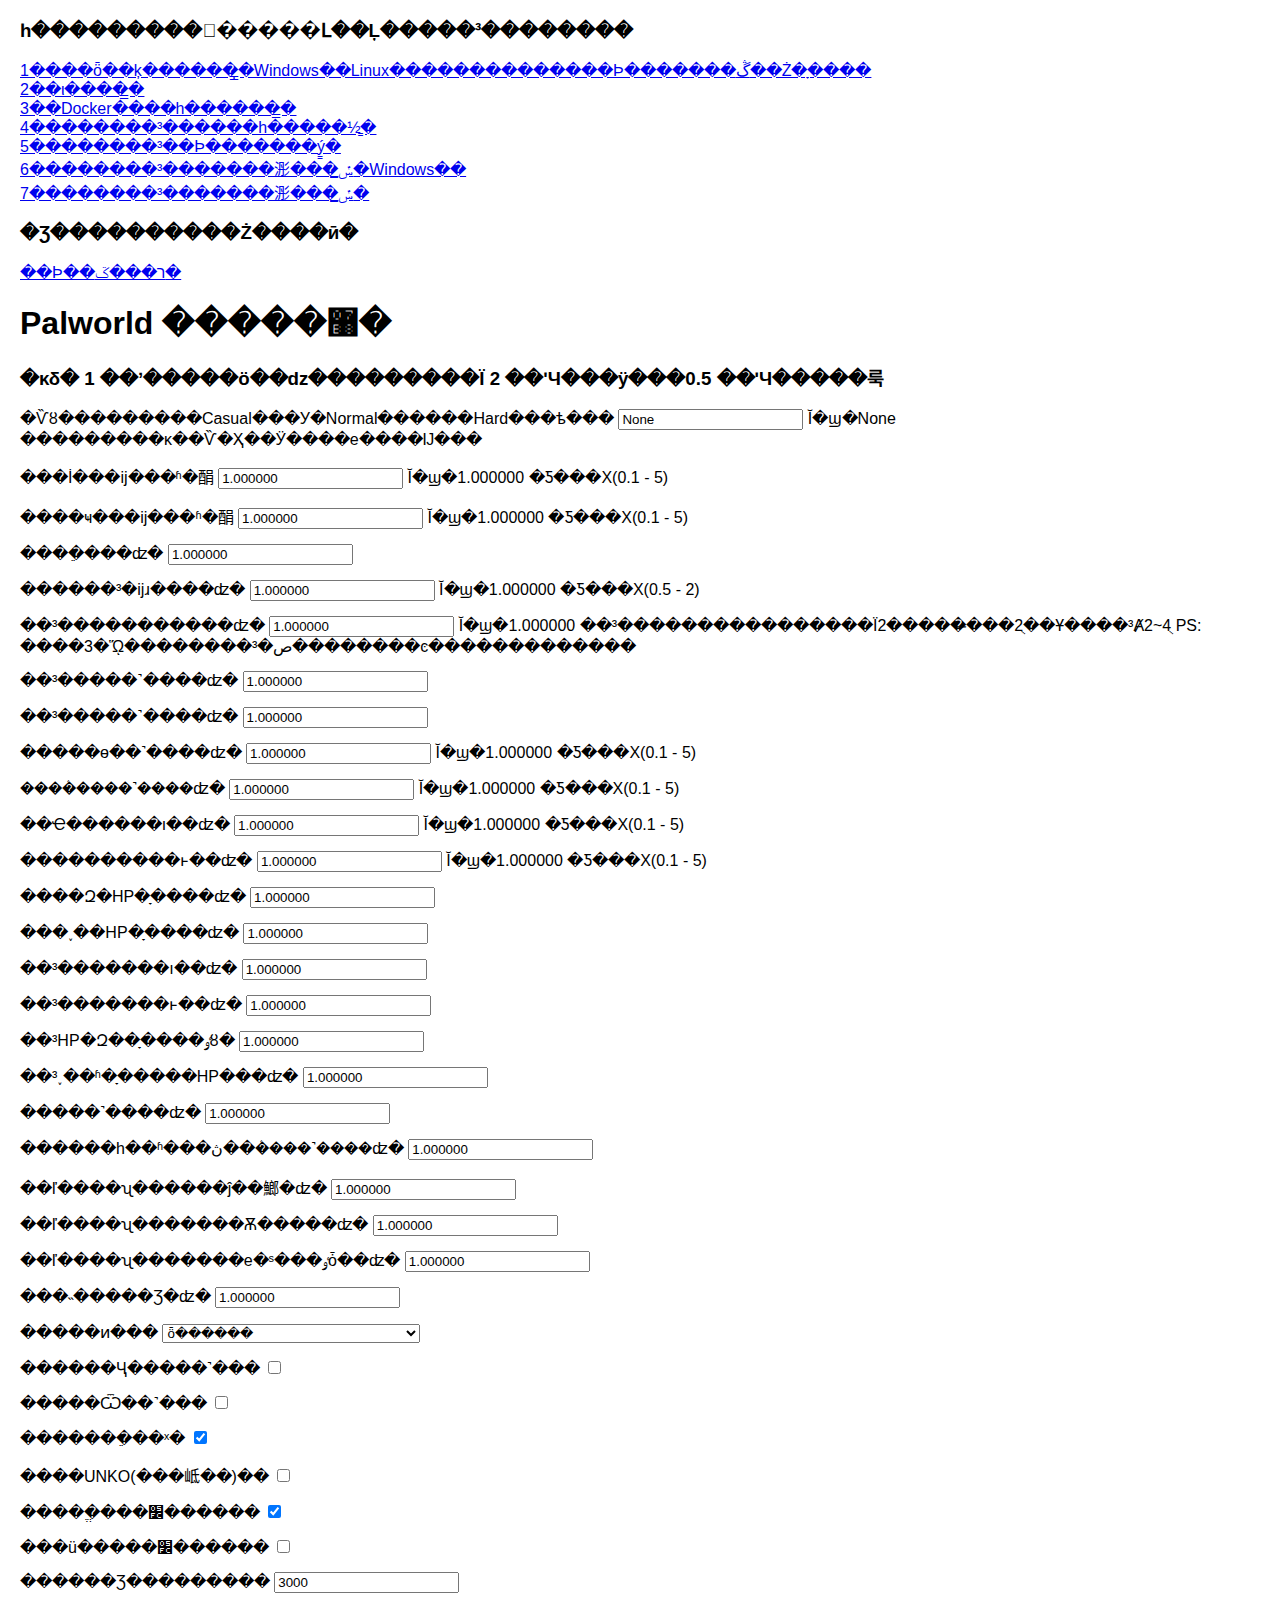
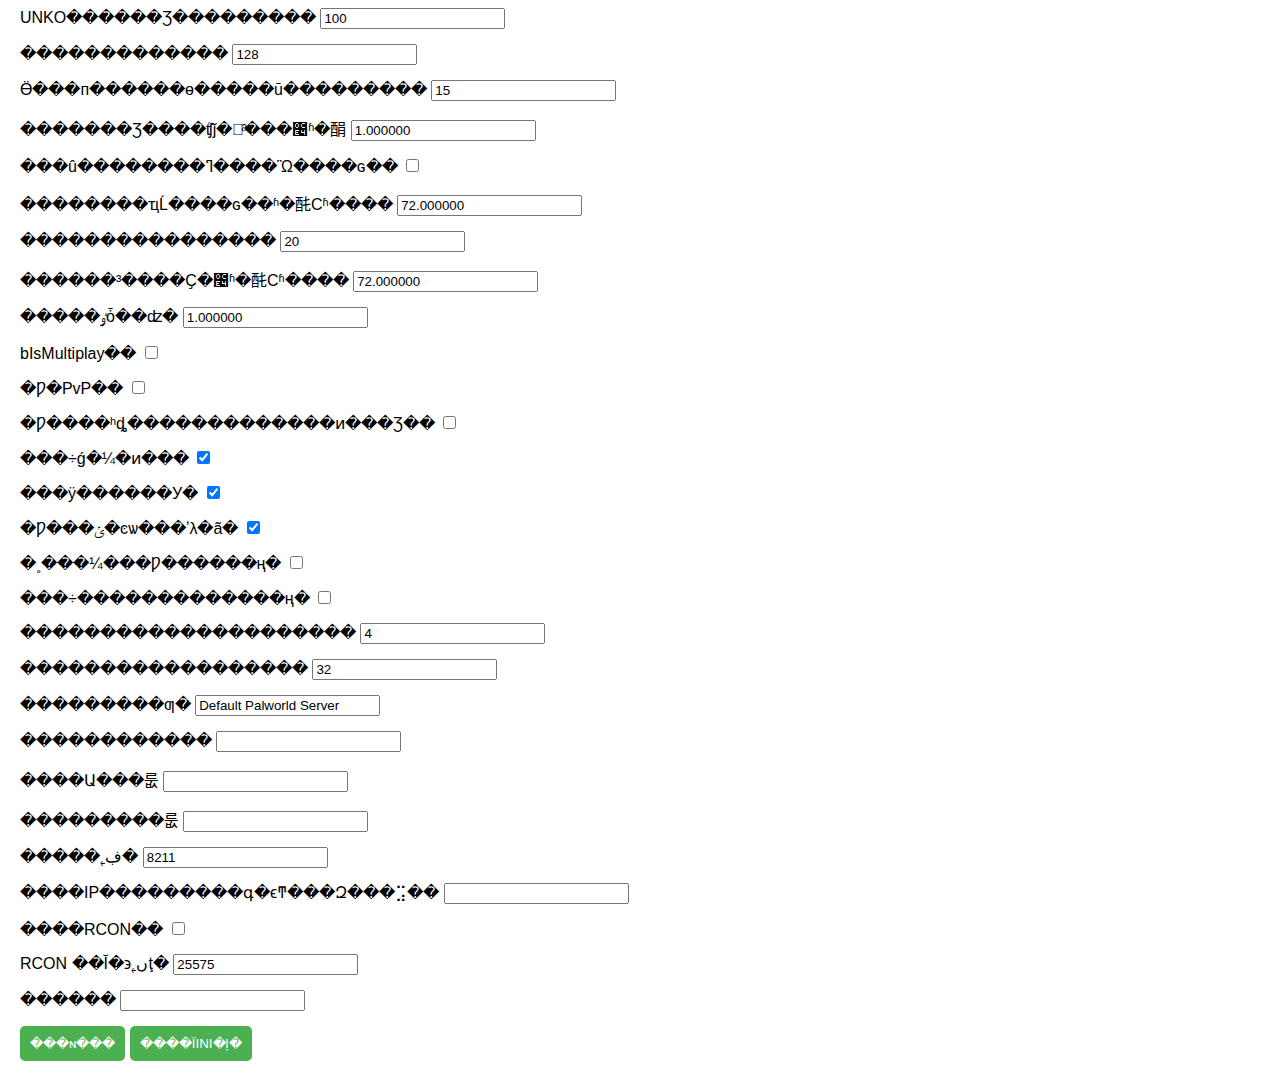
==== mobile.html @ 6cc94b3b "Add files via upload" ====
<!DOCTYPE html>
<html lang="zh-CN">

<head>
  <meta charset="UTF-8" />
  <title>Palworld �����޸�</title>
  <meta name="viewport" content="width=device-width, initial-scale=1.0" />
  <meta name="description" content="Palworld �����޸� һ����װ" />
  <style>
    body {
      font-family: Arial, sans-serif;
      margin: 20px;
    }

    .parameter {
      margin-bottom: 15px;
    }

    button {
      padding: 10px;
      background-color: #4caf50;
      color: white;
      border: none;
      border-radius: 5px;
      cursor: pointer;
    }
  </style>
</head>

<body>

  <div>
    <h3>һ��������������Լ��Ļ�����³��������</h3>
    <div>
      <a href="https://cloud.tencent.com/developer/article/2382000" target="_blank">1����ȫ��ķ������̳̣�Windows��Linux��������������Ϸ�������ڴ��Ż�ָ����</a>
    </div>
    <div>
      <a href="https://cloud.tencent.com/developer/article/2383000" target="_blank">2��ι����̳�</a>
    </div>
    <div>
      <a href="https://cloud.tencent.com/developer/article/2382852" target="_blank">3��Docker����һ������̳�</a>
    </div>
    <div>
      <a href="https://cloud.tencent.com/developer/article/2383571" target="_blank">4��������³������һ�����½̳�</a>
    </div>
    <div>
      <a href="https://cloud.tencent.com/developer/article/2383187" target="_blank">5��������³��Ϸ�������ý̳�</a>
    </div>
    <div>
      <a href="https://cloud.tencent.com/developer/article/2383775" target="_blank">6��������³�������浵���ݽ̳̣�Windows��</a>
    </div>
    <div>
      <a href="https://cloud.tencent.com/developer/article/2382998" target="_blank">7��������³�������浵���ݽ̳�</a>
    </div>
  </div>

  <div>
    <h3>�Ʒ����������Ż����ӣ�</h3>
    <div>
      <a href="https://curl.qcloud.com/KyRm9Ub8" target="_blank">��Ϸ��ר���ػ�</a>
    </div>
  </div>

  <div>

    <h1>Palworld �����޸�</h1>
    <h3>�κδ� 1 ��ʼ�����ö��ǳ���������Ϊ 2 ��ʹЧ���ӱ���0.5 ��ʹЧ�����룩</h3>
    <div class="parameter">
      <label for="difficulty">�Ѷȣ���������Casual���У�Normal������Hard���ѣ���</label>
      <input type="text" id="difficulty" value="None" />
      <label for="difficulty1">Ĭ�ϣ�None ���������κ��Ѷ�Ҳ��Ӱ����е����Ĳ���</label>
    </div>

    <div class="parameter">
      <label for="dayTimeSpeedRate">���İ���ĳ���ʱ�䣺</label>
      <input type="text" id="dayTimeSpeedRate" value="1.000000" />
      <label for="difficulty1">Ĭ�ϣ�1.000000 �Ƽ���Χ(0.1 - 5)</label>
    </div>

    <div class="parameter">
      <label for="nightTimeSpeedRate">����ҹ���ĳ���ʱ�䣺</label>
      <input type="text" id="nightTimeSpeedRate" value="1.000000" />
      <label for="difficulty1">Ĭ�ϣ�1.000000 �Ƽ���Χ(0.1 - 5)</label>
    </div>

    <div class="parameter">
      <label for="expRate">����ֵ���ʣ�</label>
      <input type="text" id="expRate" value="1.000000" />
    </div>

    <div class="parameter">
      <label for="palCaptureRate">������³�ĳɹ����ʣ�</label>
      <input type="text" id="palCaptureRate" value="1.000000" />
      <label for="difficulty1">Ĭ�ϣ�1.000000 �Ƽ���Χ(0.5 - 2)</label>
    </div>

    <div class="parameter">
      <label for="palSpawnNumRate">��³�����������ʣ�</label>
      <input type="text" id="palSpawnNumRate" value="1.000000" />
      <label for="difficulty1">Ĭ�ϣ�1.000000 ��³����������������Ϊ2�����̶���2ֻ��Ұ����³Ⱥ2~4ֻ
        PS: ����3�ᾭ��������³�ص��������ͼ�������������</label>
    </div>

    <div class="parameter">
      <label for="palDamageRateAttack">��³�����˺����ʣ�</label>
      <input type="text" id="palDamageRateAttack" value="1.000000" />
    </div>

    <div class="parameter">
      <label for="palDamageRateDefense">��³�����˺����ʣ�</label>
      <input type="text" id="palDamageRateDefense" value="1.000000" />
    </div>

    <div class="parameter">
      <label for="playerDamageRateAttack">�����ɵ��˺����ʣ�</label>
      <input type="text" id="playerDamageRateAttack" value="1.000000" />
      <label for="difficulty1">Ĭ�ϣ�1.000000 �Ƽ���Χ(0.1 - 5)</label>
    </div>

    <div class="parameter">
      <label for="playerDamageRateDefense">����ܵ����˺����ʣ�</label>
      <input type="text" id="playerDamageRateDefense" value="1.000000" />
      <label for="difficulty1">Ĭ�ϣ�1.000000 �Ƽ���Χ(0.1 - 5)</label>
    </div>

    <div class="parameter">
      <label for="playerStomachDecreaceRate">��Ҽ������ı��ʣ�</label>
      <input type="text" id="playerStomachDecreaceRate" value="1.000000" />
      <label for="difficulty1">Ĭ�ϣ�1.000000 �Ƽ���Χ(0.1 - 5)</label>
    </div>

    <div class="parameter">
      <label for="playerStaminaDecreaceRate">����������ͱ��ʣ�</label>
      <input type="text" id="playerStaminaDecreaceRate" value="1.000000" />
      <label for="difficulty1">Ĭ�ϣ�1.000000 �Ƽ���Χ(0.1 - 5)</label>
    </div>

    <div class="parameter">
      <label for="PlayerAutoHPRegeneRate">����Զ�HP�ָ����ʣ�</label>
      <input type="text" id="PlayerAutoHPRegeneRate" value="1.000000" />
    </div>

    <div class="parameter">
      <label for="PlayerAutoHpRegeneRateInSleep">���˯��HP�ָ����ʣ�</label>
      <input type="text" id="PlayerAutoHpRegeneRateInSleep" value="1.000000" />
    </div>

    <div class="parameter">
      <label for="palStomachDecreaceRate">��³�������ı��ʣ�</label>
      <input type="text" id="palStomachDecreaceRate" value="1.000000" />
    </div>

    <div class="parameter">
      <label for="palStaminaDecreaceRate">��³�������ͱ��ʣ�</label>
      <input type="text" id="palStaminaDecreaceRate" value="1.000000" />
    </div>

    <div class="parameter">
      <label for="PalAutoHPRegeneRate">��³HP�Զ��ָ����ٶȣ�</label>
      <input type="text" id="PalAutoHPRegeneRate" value="1.000000" />
    </div>

    <div class="parameter">
      <label for="PalAutoHpRegeneRateInSleep">��³˯��ʱ�ָ�����HP���ʣ�</label>
      <input type="text" id="PalAutoHpRegeneRateInSleep" value="1.000000" />
    </div>

    <div class="parameter">
      <label for="buildObjectDamageRate">�����˺����ʣ�</label>
      <input type="text" id="buildObjectDamageRate" value="1.000000" />
    </div>

    <div class="parameter">
      <label for="buildObjectDeteriorationDamageRate">������һ��ʱ���ڽ��ܵ����˺����ʣ�</label>
      <input type="text" id="buildObjectDeteriorationDamageRate" value="1.000000" />
    </div>

    <div class="parameter">
      <label for="collectionDropRate">��ľ����ʯ������ĵ��䱶�ʣ�</label>
      <input type="text" id="collectionDropRate" value="1.000000" />
    </div>

    <div class="parameter">
      <label for="collectionObjectHpRate">��ľ����ʯ�������Ѫ�����ʣ�</label>
      <input type="text" id="collectionObjectHpRate" value="1.000000" />
    </div>

    <div class="parameter">
      <label for="collectionObjectRespawnSpeedRate">��ľ����ʯ�������е�ˢ���ٶȱ��ʣ�</label>
      <input type="text" id="collectionObjectRespawnSpeedRate" value="1.000000" />
    </div>

    <div class="parameter">
      <label for="enemyDropItemRate">���˵�����Ʒ�ʣ�</label>
      <input type="text" id="enemyDropItemRate" value="1.000000" />
    </div>

    <div class="parameter">
      <label for="deathPenalty">�����ͷ���</label>
      <select id="deathPenalty">
        <option value="All">ȫ������</option>
        <option value="None">��ʧȥ</option>
        <option value="Item">��ʧȥ��Ʒ��������װ����</option>
        <option value="ItemAndEquipment">ʧȥ��Ʒ��װ��</option>
      </select>
    </div>

    <div class="parameter">
      <label for="bEnablePlayerToPlayerDamage">������Ҷ�����˺���</label>
      <input type="checkbox" id="bEnablePlayerToPlayerDamage" unchecked />
    </div>

    <div class="parameter">
      <label for="bEnableFriendlyFire">�����Ѿ��˺���</label>
      <input type="checkbox" id="bEnableFriendlyFire" unchecked />
    </div>

    <div class="parameter">
      <label for="bEnableInvaderEnemy">�������ֵ��ˣ�</label>
      <input type="checkbox" id="bEnableInvaderEnemy" checked />
    </div>

    <div class="parameter">
      <label for="bActiveUNKO">����UNKO(���岻��)��</label>
      <input type="checkbox" id="bActiveUNKO" unchecked />
    </div>

    <div class="parameter">
      <label for="bEnableAimAssistPad">�����ֱ���׼������</label>
      <input type="checkbox" id="bEnableAimAssistPad" checked />
    </div>

    <div class="parameter">
      <label for="bEnableAimAssistKeyboard">���ü�����׼������</label>
      <input type="checkbox" id="bEnableAimAssistKeyboard" unchecked />
    </div>

    <div class="parameter">
      <label for="dropItemMaxNum">������Ʒ���������</label>
      <input type="text" id="dropItemMaxNum" value="3000" />
    </div>

    <div class="parameter">
      <label for="dropItemMaxNum_UNKO">UNKO������Ʒ���������</label>
      <input type="text" id="dropItemMaxNum_UNKO" value="100" />
    </div>

    <div class="parameter">
      <label for="baseCampMaxNum">�������������</label>
      <input type="text" id="baseCampMaxNum" value="128" />
    </div>

    <div class="parameter">
      <label for="baseCampWorkerMaxNum">Ӫ���п������ɵ�����ū���������</label>
      <input type="text" id="baseCampWorkerMaxNum" value="15" />
    </div>

    <div class="parameter">
      <label for="dropItemAliveMaxHours">�������Ʒ����ʧ֮ǰ��ͣ���೤ʱ�䣺</label>
      <input type="text" id="dropItemAliveMaxHours" value="1.000000" />
    </div>

    <div class="parameter">
      <label for="bAutoResetGuildNoOnlinePlayers">���û��������ߣ����Ὣ����ɢ��</label>
      <input type="checkbox" id="bAutoResetGuildNoOnlinePlayers" unchecked />
    </div>

    <div class="parameter">
      <label for="autoResetGuildTimeNoOnlinePlayers">��������ҵĹ����ɢ��ʱ�䣨Сʱ����</label>
      <input type="text" id="autoResetGuildTimeNoOnlinePlayers" value="72.000000" />
    </div>

    <div class="parameter">
      <label for="guildPlayerMaxNum">����������������</label>
      <input type="text" id="guildPlayerMaxNum" value="20" />
    </div>

    <div class="parameter">
      <label for="palEggDefaultHatchingTime">������³����Ҫ�೤ʱ�䣨Сʱ����</label>
      <input type="text" id="palEggDefaultHatchingTime" value="72.000000" />
    </div>

    <div class="parameter">
      <label for="workSpeedRate">�����ٶȱ��ʣ�</label>
      <input type="text" id="workSpeedRate" value="1.000000" />
    </div>

    <div class="parameter">
      <label for="bIsMultiplay">bIsMultiplay��</label>
      <input type="checkbox" id="bIsMultiplay" unchecked />
    </div>

    <div class="parameter">
      <label for="bIsPvP">�Ƿ�PvP��</label>
      <input type="checkbox" id="bIsPvP" unchecked />
    </div>

    <div class="parameter">
      <label for="bCanPickupOtherGuildDeathPenaltyDrop">�Ƿ����ʰȡ�������������ͷ���Ʒ��</label>
      <input type="checkbox" id="bCanPickupOtherGuildDeathPenaltyDrop" unchecked />
    </div>

    <div class="parameter">
      <label for="bEnableNonLoginPenalty">���÷ǵ�¼�ͷ���</label>
      <input type="checkbox" id="bEnableNonLoginPenalty" checked />
    </div>

    <div class="parameter">
      <label for="bEnableFastTravel">���ÿ������У�</label>
      <input type="checkbox" id="bEnableFastTravel" checked />
    </div>

    <div class="parameter">
      <label for="bIsStartLocationSelectByMap">�Ƿ���ݵ�ͼѡ���ʼλ�ã�</label>
      <input type="checkbox" id="bIsStartLocationSelectByMap" checked />
    </div>

    <div class="parameter">
      <label for="bExistPlayerAfterLogout">�˳���¼���Ƿ������ң�</label>
      <input type="checkbox" id="bExistPlayerAfterLogout" unchecked />
    </div>

    <div class="parameter">
      <label for="bEnableDefenseOtherGuildPlayer">���÷�������������ң�</label>
      <input type="checkbox" id="bEnableDefenseOtherGuildPlayer" unchecked />
    </div>

    <div class="parameter">
      <label for="coopPlayerMaxNum">���������������������</label>
      <input type="text" id="coopPlayerMaxNum" value="4" />
    </div>

    <div class="parameter">
      <label for="serverPlayerMaxNum">������������������</label>
      <input type="text" id="serverPlayerMaxNum" value="32" />
    </div>

    <div class="parameter">
      <label for="serverName">���������ƣ�</label>
      <input type="text" id="serverName" value="Default Palworld Server" />
    </div>

    <div class="parameter">
      <label for="serverDescription">������������</label>
      <input type="text" id="serverDescription" value="" />
    </div>

    <div class="parameter">
      <label for="adminPassword">����Ա���룺</label>
      <input type="password" id="adminPassword" value="" />
    </div>

    <div class="parameter">
      <label for="serverPassword">���������룺</label>
      <input type="password" id="serverPassword" value="" />
    </div>

    <div class="parameter">
      <label for="publicPort">�����˿ڣ�</label>
      <input type="text" id="publicPort" value="8211" />
    </div>

    <div class="parameter">
      <label for="publicIP">����IP���������գ�ϵͳ���Զ���⣩��</label>
      <input type="text" id="publicIP" value="" />
    </div>

    <div class="parameter">
      <label for="rconEnabled">����RCON��</label>
      <input type="checkbox" id="rconEnabled" unchecked />
    </div>

    <div class="parameter">
      <label for="rconPort">RCON ��Ĭ�϶˿ںţ�</label>
      <input type="text" id="rconPort" value="25575" />
    </div>

    <div class="parameter">
      <label for="region">������</label>
      <input type="text" id="region" value="" />
    </div>

    <!-- ������������������� -->

    <button onclick="generateCode(true)">���ɴ���</button>
    <button onclick="saveAsIniFile()">����ΪINI�ļ�</button>

    <script>
      var generatedCode;
      function generateCode(copy) {
        // ��ȡ���в�����ֵ
        var difficultyValue = document.getElementById("difficulty").value;
        var dayTimeSpeedRateValue = document.getElementById("dayTimeSpeedRate").value;
        var nightTimeSpeedRateValue = document.getElementById("nightTimeSpeedRate").value;
        var expRateValue = document.getElementById("expRate").value;
        var palCaptureRateValue = document.getElementById("palCaptureRate").value;
        var palSpawnNumRateValue = document.getElementById("palSpawnNumRate").value;
        var palDamageRateAttackValue = document.getElementById("palDamageRateAttack").value;
        var palDamageRateDefenseValue = document.getElementById("palDamageRateDefense").value;
        var playerDamageRateAttackValue = document.getElementById("playerDamageRateAttack").value;
        var playerDamageRateDefenseValue = document.getElementById("playerDamageRateDefense").value;
        var playerStomachDecreaceRateValue = document.getElementById("playerStomachDecreaceRate").value;
        var playerStaminaDecreaceRateValue = document.getElementById("playerStaminaDecreaceRate").value;
        var PlayerAutoHPRegeneRateValue = document.getElementById("PlayerAutoHPRegeneRate").value;
        var PlayerAutoHpRegeneRateInSleepValue = document.getElementById("PlayerAutoHpRegeneRateInSleep").value;
        var palStomachDecreaceRateValue = document.getElementById("palStomachDecreaceRate").value;
        var palStaminaDecreaceRateValue = document.getElementById("palStaminaDecreaceRate").value;
        var PalAutoHPRegeneRateValue = document.getElementById("PalAutoHPRegeneRate").value;
        var PalAutoHpRegeneRateInSleepValue = document.getElementById("PalAutoHpRegeneRateInSleep").value;
        var buildObjectDamageRateValue = document.getElementById("buildObjectDamageRate").value;
        var buildObjectDeteriorationDamageRateValue = document.getElementById("buildObjectDeteriorationDamageRate").value;
        var collectionDropRateValue = document.getElementById("collectionDropRate").value;
        var collectionObjectHpRateValue = document.getElementById("collectionObjectHpRate").value;
        var collectionObjectRespawnSpeedRateValue = document.getElementById("collectionObjectRespawnSpeedRate").value;
        var enemyDropItemRateValue = document.getElementById("enemyDropItemRate").value;
        var deathPenaltyValue = document.getElementById("deathPenalty").value;
        var bEnablePlayerToPlayerDamageValue = document.getElementById("bEnablePlayerToPlayerDamage").checked;
        var bEnableFriendlyFireValue = document.getElementById("bEnableFriendlyFire").checked;
        var bEnableInvaderEnemyValue = document.getElementById("bEnableInvaderEnemy").checked;
        var bActiveUNKOValue = document.getElementById("bActiveUNKO").checked;
        var bEnableAimAssistPadValue = document.getElementById("bEnableAimAssistPad").checked;
        var bEnableAimAssistKeyboardValue = document.getElementById("bEnableAimAssistKeyboard").checked;
        var dropItemMaxNumValue = document.getElementById("dropItemMaxNum").value;
        var dropItemMaxNum_UNKOValue = document.getElementById("dropItemMaxNum_UNKO").value;
        var baseCampMaxNumValue = document.getElementById("baseCampMaxNum").value;
        var baseCampWorkerMaxNumValue = document.getElementById("baseCampWorkerMaxNum").value;
        var dropItemAliveMaxHoursValue = document.getElementById("dropItemAliveMaxHours").value;
        var bAutoResetGuildNoOnlinePlayersValue = document.getElementById("bAutoResetGuildNoOnlinePlayers").checked;
        var autoResetGuildTimeNoOnlinePlayersValue = document.getElementById("autoResetGuildTimeNoOnlinePlayers").value;
        var guildPlayerMaxNumValue = document.getElementById("guildPlayerMaxNum").value;
        var palEggDefaultHatchingTimeValue = document.getElementById("palEggDefaultHatchingTime").value;
        var workSpeedRateValue = document.getElementById("workSpeedRate").value;
        var bIsMultiplayValue = document.getElementById("bIsMultiplay").checked;
        var bIsPvPValue = document.getElementById("bIsPvP").checked;
        var bCanPickupOtherGuildDeathPenaltyDropValue = document.getElementById("bCanPickupOtherGuildDeathPenaltyDrop").checked;
        var bEnableNonLoginPenaltyValue = document.getElementById("bEnableNonLoginPenalty").checked;
        var bEnableFastTravelValue = document.getElementById("bEnableFastTravel").checked;
        var bIsStartLocationSelectByMapValue = document.getElementById("bIsStartLocationSelectByMap").checked;
        var bExistPlayerAfterLogoutValue = document.getElementById("bExistPlayerAfterLogout").checked;
        var bEnableDefenseOtherGuildPlayerValue = document.getElementById("bEnableDefenseOtherGuildPlayer").checked;
        var coopPlayerMaxNumValue = document.getElementById("coopPlayerMaxNum").value;
        var serverPlayerMaxNumValue = document.getElementById("serverPlayerMaxNum").value;
        var serverNameValue = document.getElementById("serverName").value;
        var serverDescriptionValue = document.getElementById("serverDescription").value;
        var adminPasswordValue = document.getElementById("adminPassword").value;
        var serverPasswordValue = document.getElementById("serverPassword").value;
        var publicPortValue = document.getElementById("publicPort").value;
        var publicIPValue = document.getElementById("publicIP").value;
        var rconEnabledValue = document.getElementById("rconEnabled").checked;
        var rconPortValue = document.getElementById("rconPort").value;
        var regionValue = document.getElementById("region").value;
        var bIsStartLocationSelectByMapValue = document.getElementById("bIsStartLocationSelectByMap").checked;
        var bExistPlayerAfterLogoutValue = document.getElementById("bExistPlayerAfterLogout").checked;
        var bEnableDefenseOtherGuildPlayerValue = document.getElementById("bEnableDefenseOtherGuildPlayer").checked;
        var coopPlayerMaxNumValue = document.getElementById("coopPlayerMaxNum").value;
        var serverPlayerMaxNumValue = document.getElementById("serverPlayerMaxNum").value;
        var serverNameValue = document.getElementById("serverName").value;
        var serverDescriptionValue = document.getElementById("serverDescription").value;
        var adminPasswordValue = document.getElementById("adminPassword").value;
        var serverPasswordValue = document.getElementById("serverPassword").value;
        var publicPortValue = document.getElementById("publicPort").value;
        var publicIPValue = document.getElementById("publicIP").value;
        var rconEnabledValue = document.getElementById("rconEnabled").checked;
        var rconPortValue = document.getElementById("rconPort").value;
        var regionValue = document.getElementById("region").value;

        // �ϲ�����Ϊ����
        generatedCode = `[/Script/Pal.PalGameWorldSettings]\nOptionSettings=(Difficulty=${difficultyValue},DayTimeSpeedRate=${dayTimeSpeedRateValue},NightTimeSpeedRate=${nightTimeSpeedRateValue},ExpRate=${expRateValue},PalCaptureRate=${palCaptureRateValue},PalSpawnNumRate=${palSpawnNumRateValue},PalDamageRateAttack=${palDamageRateAttackValue},PalDamageRateDefense=${palDamageRateDefenseValue},PlayerDamageRateAttack=${playerDamageRateAttackValue},PlayerDamageRateDefense=${playerDamageRateDefenseValue},PlayerStomachDecreaceRate=${playerStomachDecreaceRateValue},PlayerStaminaDecreaceRate=${playerStaminaDecreaceRateValue},PlayerAutoHPRegeneRate=${PlayerAutoHPRegeneRateValue},PlayerAutoHpRegeneRateInSleep=${PlayerAutoHpRegeneRateInSleepValue},PalStomachDecreaceRate=${palStomachDecreaceRateValue},PalStaminaDecreaceRate=${palStaminaDecreaceRateValue},PalAutoHPRegeneRate=${PalAutoHPRegeneRateValue},PalAutoHpRegeneRateInSleep=${PalAutoHpRegeneRateInSleepValue},BuildObjectDamageRate=${buildObjectDamageRateValue},BuildObjectDeteriorationDamageRate=${buildObjectDeteriorationDamageRateValue},CollectionDropRate=${collectionDropRateValue},CollectionObjectHpRate=${collectionObjectHpRateValue},CollectionObjectRespawnSpeedRate=${collectionObjectRespawnSpeedRateValue},EnemyDropItemRate=${enemyDropItemRateValue},DeathPenalty=${deathPenaltyValue},bEnablePlayerToPlayerDamage=${bEnablePlayerToPlayerDamageValue},bEnableFriendlyFire=${bEnableFriendlyFireValue},bEnableInvaderEnemy=${bEnableInvaderEnemyValue},bActiveUNKO=${bActiveUNKOValue},bEnableAimAssistPad=${bEnableAimAssistPadValue},bEnableAimAssistKeyboard=${bEnableAimAssistKeyboardValue},DropItemMaxNum=${dropItemMaxNumValue},DropItemMaxNum_UNKO=${dropItemMaxNum_UNKOValue},BaseCampMaxNum=${baseCampMaxNumValue},BaseCampWorkerMaxNum=${baseCampWorkerMaxNumValue},DropItemAliveMaxHours=${dropItemAliveMaxHoursValue},bAutoResetGuildNoOnlinePlayers=${bAutoResetGuildNoOnlinePlayersValue},AutoResetGuildTimeNoOnlinePlayers=${autoResetGuildTimeNoOnlinePlayersValue},GuildPlayerMaxNum=${guildPlayerMaxNumValue},PalEggDefaultHatchingTime=${palEggDefaultHatchingTimeValue},WorkSpeedRate=${workSpeedRateValue},bIsMultiplay=${bIsMultiplayValue},bIsPvP=${bIsPvPValue},bCanPickupOtherGuildDeathPenaltyDrop=${bCanPickupOtherGuildDeathPenaltyDropValue},bEnableNonLoginPenalty=${bEnableNonLoginPenaltyValue},bEnableFastTravel=${bEnableFastTravelValue},bIsStartLocationSelectByMap=${bIsStartLocationSelectByMapValue},bExistPlayerAfterLogout=${bExistPlayerAfterLogoutValue},bEnableDefenseOtherGuildPlayer=${bEnableDefenseOtherGuildPlayerValue},CoopPlayerMaxNum=${coopPlayerMaxNumValue},ServerPlayerMaxNum=${serverPlayerMaxNumValue},ServerName="${serverNameValue}",ServerDescription="${serverDescriptionValue}",AdminPassword="${adminPasswordValue}",ServerPassword="${serverPasswordValue}",PublicPort=${publicPortValue},PublicIP="${publicIPValue}",RCONEnabled=${rconEnabledValue},RCONPort=${rconPortValue},Region="${regionValue}",bUseAuth=true,BanListURL="https://api.palworldgame.com/api/banlist.txt")`;

        // ���Ƶ�ճ����
        copy && copyToClipboard(generatedCode);
      }

      // ���ӱ����INI�ļ������صĹ���
      function saveAsIniFile() {
        generateCode(false);
        var blob = new Blob([generatedCode], { type: "text/plain" });
        var link = document.createElement("a");
        link.href = URL.createObjectURL(blob);
        link.download = "PalWorldSettings.ini";
        document.body.appendChild(link);
        link.click();
        document.body.removeChild(link);
      }

      function copyToClipboard(text) {
        if (!navigator.clipboard) {
          var textarea = document.createElement("textarea");
          textarea.value = text;
          document.body.appendChild(textarea);
          textarea.select();
          document.execCommand("copy");
          document.body.removeChild(textarea);
          alert("�ı��ѳɹ����Ƶ�������");
        } else {
          navigator.clipboard
            .writeText(text)
            .then(function () {
              alert("�ı��ѳɹ����Ƶ�������");
            })
            .catch(function (err) {
              alert("���Ƶ�������ʧ��:", err);
            });
        }
      }
    </script>
</body>

</html>
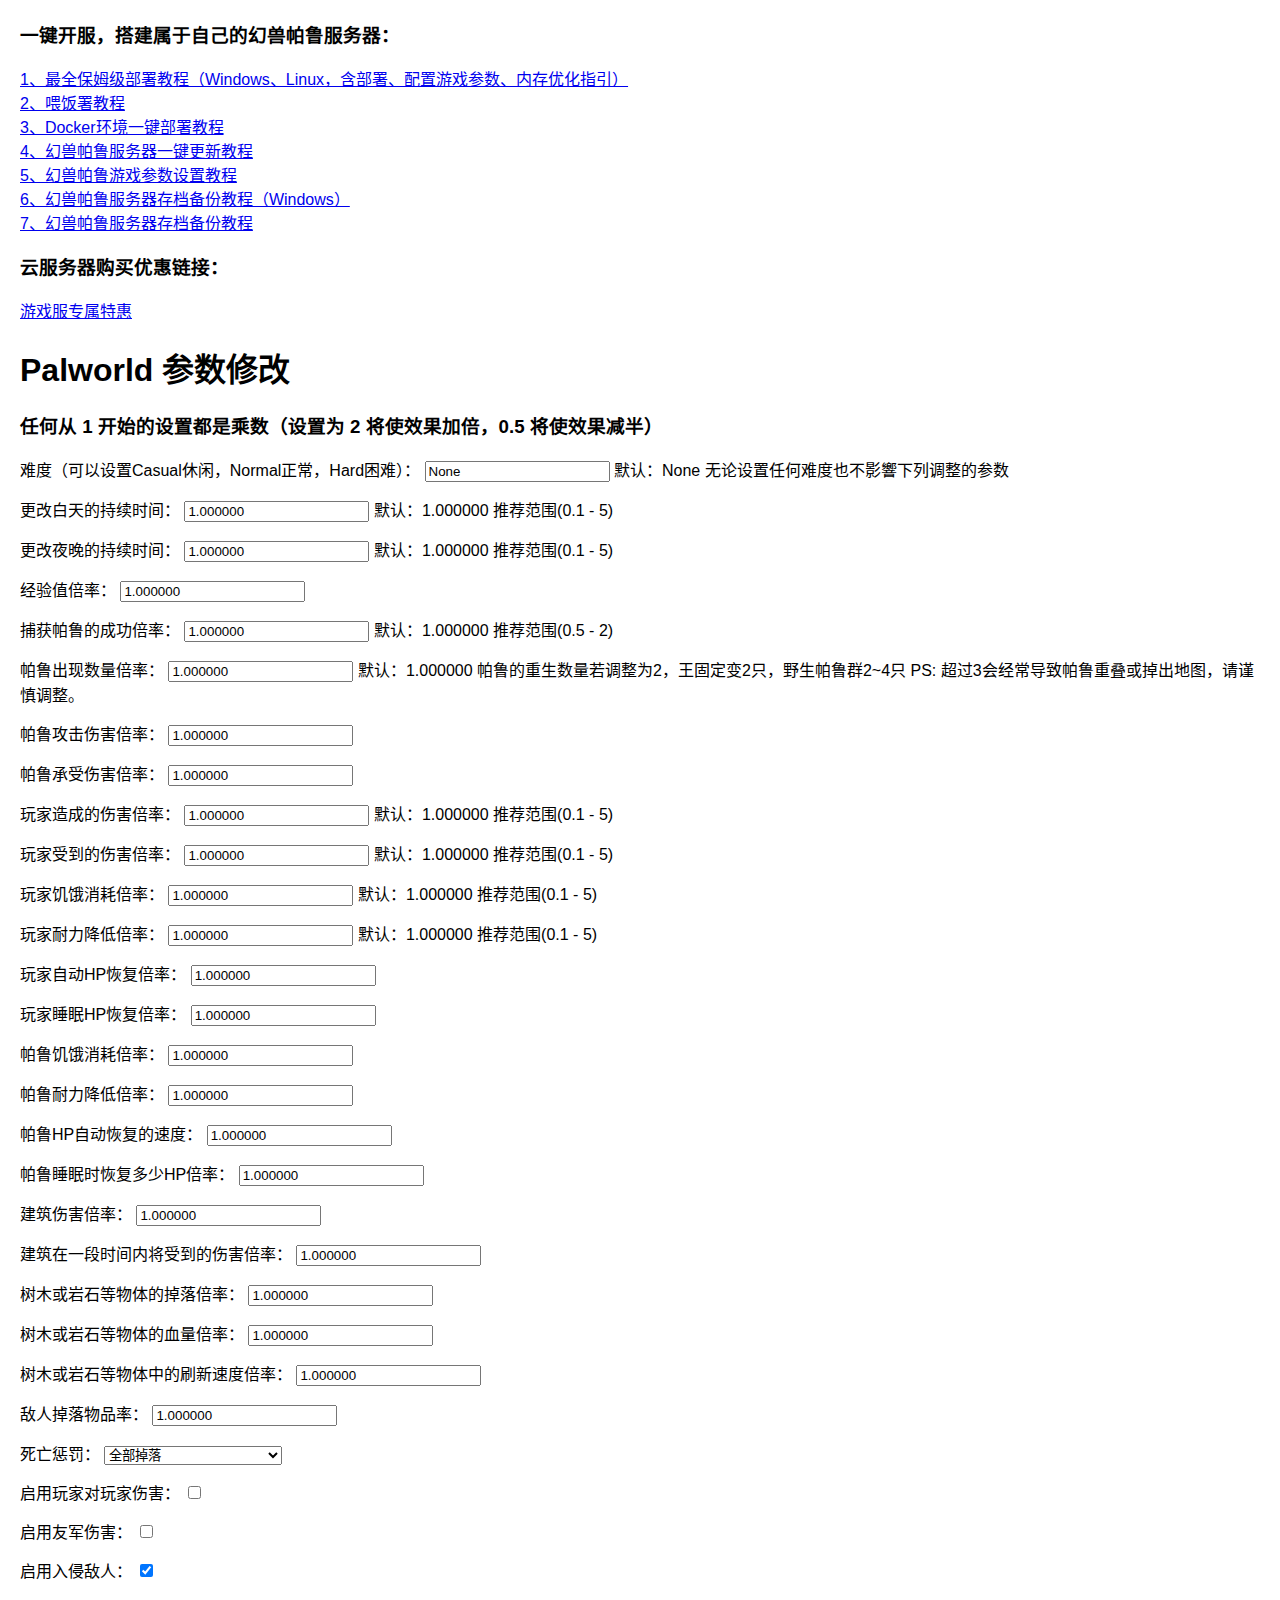
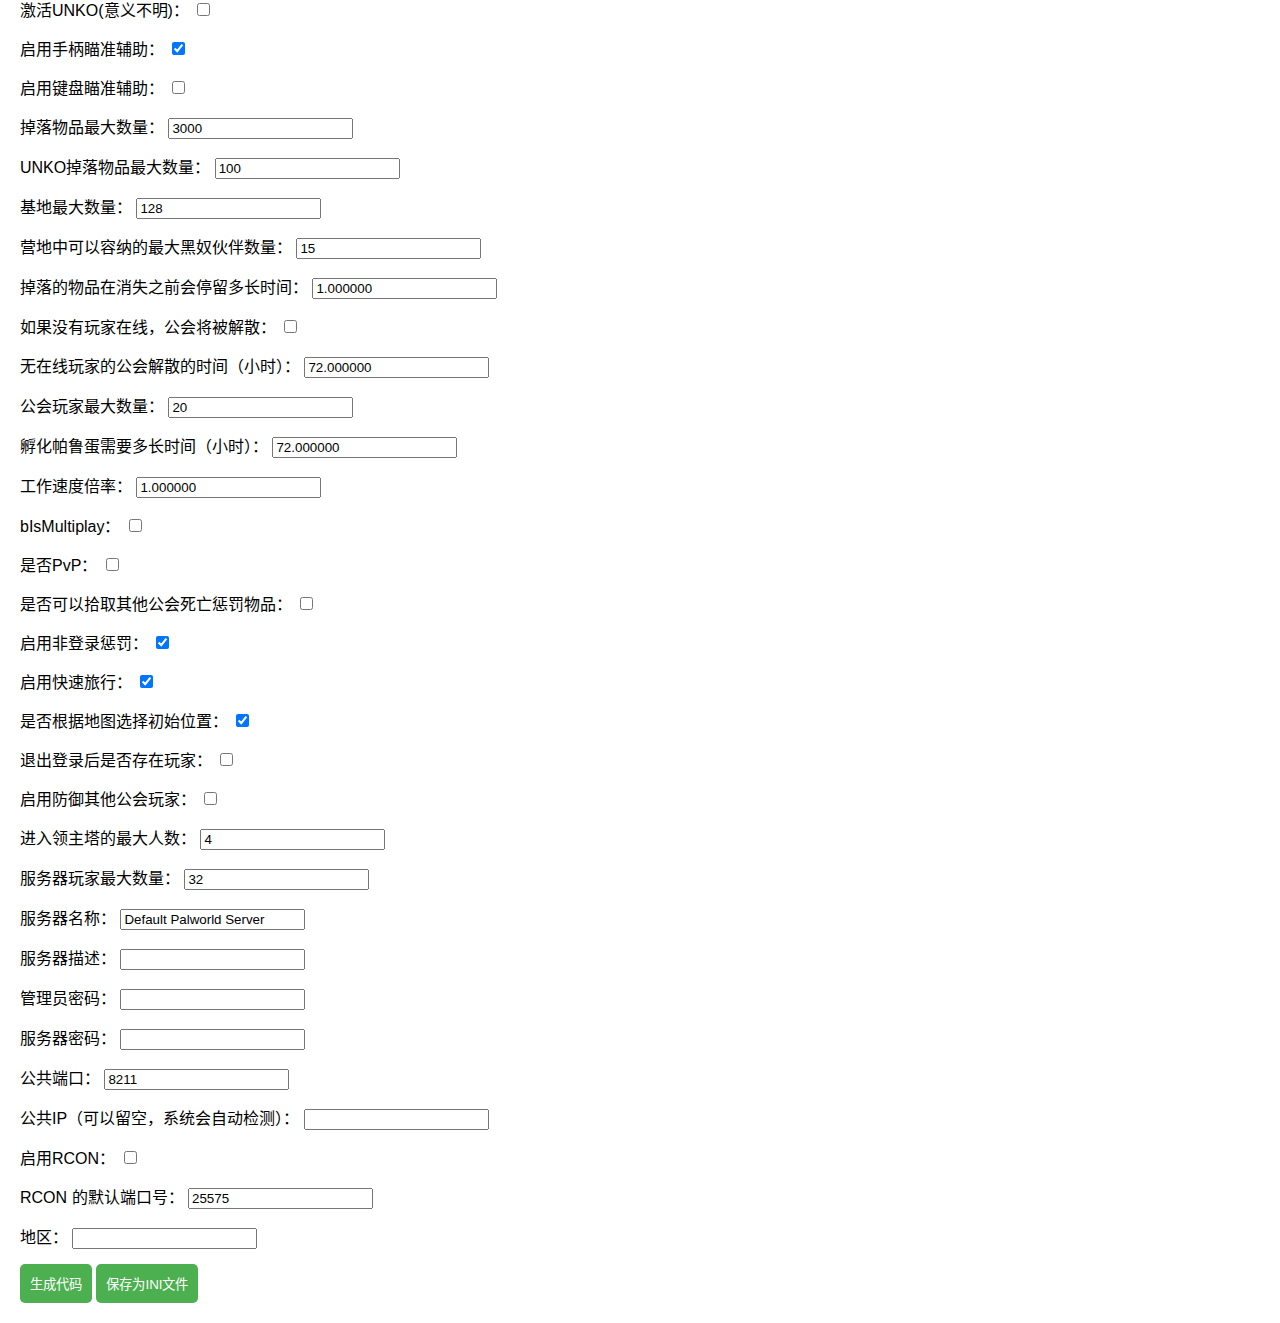
==== commit 22a3737d: "Add files via upload" ====
--- a/mobile.html
+++ b/mobile.html
@@ -3,9 +3,9 @@
 
 <head>
   <meta charset="UTF-8" />
-  <title>Palworld �����޸�</title>
+  <title>Palworld 参数修改</title>
   <meta name="viewport" content="width=device-width, initial-scale=1.0" />
-  <meta name="description" content="Palworld �����޸� һ����װ" />
+  <meta name="description" content="Palworld 参数修改 一键安装" />
   <style>
     body {
       font-family: Arial, sans-serif;
@@ -30,365 +30,365 @@
 <body>
 
   <div>
-    <h3>һ��������������Լ��Ļ�����³��������</h3>
-    <div>
-      <a href="https://cloud.tencent.com/developer/article/2382000" target="_blank">1����ȫ��ķ������̳̣�Windows��Linux��������������Ϸ�������ڴ��Ż�ָ����</a>
-    </div>
-    <div>
-      <a href="https://cloud.tencent.com/developer/article/2383000" target="_blank">2��ι����̳�</a>
-    </div>
-    <div>
-      <a href="https://cloud.tencent.com/developer/article/2382852" target="_blank">3��Docker����һ������̳�</a>
-    </div>
-    <div>
-      <a href="https://cloud.tencent.com/developer/article/2383571" target="_blank">4��������³������һ�����½̳�</a>
-    </div>
-    <div>
-      <a href="https://cloud.tencent.com/developer/article/2383187" target="_blank">5��������³��Ϸ�������ý̳�</a>
-    </div>
-    <div>
-      <a href="https://cloud.tencent.com/developer/article/2383775" target="_blank">6��������³�������浵���ݽ̳̣�Windows��</a>
-    </div>
-    <div>
-      <a href="https://cloud.tencent.com/developer/article/2382998" target="_blank">7��������³�������浵���ݽ̳�</a>
+    <h3>一键开服，搭建属于自己的幻兽帕鲁服务器：</h3>
+    <div>
+      <a href="https://cloud.tencent.com/developer/article/2382000" target="_blank">1、最全保姆级部署教程（Windows、Linux，含部署、配置游戏参数、内存优化指引）</a>
+    </div>
+    <div>
+      <a href="https://cloud.tencent.com/developer/article/2383000" target="_blank">2、喂饭署教程</a>
+    </div>
+    <div>
+      <a href="https://cloud.tencent.com/developer/article/2382852" target="_blank">3、Docker环境一键部署教程</a>
+    </div>
+    <div>
+      <a href="https://cloud.tencent.com/developer/article/2383571" target="_blank">4、幻兽帕鲁服务器一键更新教程</a>
+    </div>
+    <div>
+      <a href="https://cloud.tencent.com/developer/article/2383187" target="_blank">5、幻兽帕鲁游戏参数设置教程</a>
+    </div>
+    <div>
+      <a href="https://cloud.tencent.com/developer/article/2383775" target="_blank">6、幻兽帕鲁服务器存档备份教程（Windows）</a>
+    </div>
+    <div>
+      <a href="https://cloud.tencent.com/developer/article/2382998" target="_blank">7、幻兽帕鲁服务器存档备份教程</a>
     </div>
   </div>
 
   <div>
-    <h3>�Ʒ����������Ż����ӣ�</h3>
-    <div>
-      <a href="https://curl.qcloud.com/KyRm9Ub8" target="_blank">��Ϸ��ר���ػ�</a>
+    <h3>云服务器购买优惠链接：</h3>
+    <div>
+      <a href="https://curl.qcloud.com/KyRm9Ub8" target="_blank">游戏服专属特惠</a>
     </div>
   </div>
 
   <div>
 
-    <h1>Palworld �����޸�</h1>
-    <h3>�κδ� 1 ��ʼ�����ö��ǳ���������Ϊ 2 ��ʹЧ���ӱ���0.5 ��ʹЧ�����룩</h3>
-    <div class="parameter">
-      <label for="difficulty">�Ѷȣ���������Casual���У�Normal������Hard���ѣ���</label>
+    <h1>Palworld 参数修改</h1>
+    <h3>任何从 1 开始的设置都是乘数（设置为 2 将使效果加倍，0.5 将使效果减半）</h3>
+    <div class="parameter">
+      <label for="difficulty">难度（可以设置Casual休闲，Normal正常，Hard困难）：</label>
       <input type="text" id="difficulty" value="None" />
-      <label for="difficulty1">Ĭ�ϣ�None ���������κ��Ѷ�Ҳ��Ӱ����е����Ĳ���</label>
-    </div>
-
-    <div class="parameter">
-      <label for="dayTimeSpeedRate">���İ���ĳ���ʱ�䣺</label>
+      <label for="difficulty1">默认：None 无论设置任何难度也不影響下列调整的参数</label>
+    </div>
+
+    <div class="parameter">
+      <label for="dayTimeSpeedRate">更改白天的持续时间：</label>
       <input type="text" id="dayTimeSpeedRate" value="1.000000" />
-      <label for="difficulty1">Ĭ�ϣ�1.000000 �Ƽ���Χ(0.1 - 5)</label>
-    </div>
-
-    <div class="parameter">
-      <label for="nightTimeSpeedRate">����ҹ���ĳ���ʱ�䣺</label>
+      <label for="difficulty1">默认：1.000000 推荐范围(0.1 - 5)</label>
+    </div>
+
+    <div class="parameter">
+      <label for="nightTimeSpeedRate">更改夜晚的持续时间：</label>
       <input type="text" id="nightTimeSpeedRate" value="1.000000" />
-      <label for="difficulty1">Ĭ�ϣ�1.000000 �Ƽ���Χ(0.1 - 5)</label>
-    </div>
-
-    <div class="parameter">
-      <label for="expRate">����ֵ���ʣ�</label>
+      <label for="difficulty1">默认：1.000000 推荐范围(0.1 - 5)</label>
+    </div>
+
+    <div class="parameter">
+      <label for="expRate">经验值倍率：</label>
       <input type="text" id="expRate" value="1.000000" />
     </div>
 
     <div class="parameter">
-      <label for="palCaptureRate">������³�ĳɹ����ʣ�</label>
+      <label for="palCaptureRate">捕获帕鲁的成功倍率：</label>
       <input type="text" id="palCaptureRate" value="1.000000" />
-      <label for="difficulty1">Ĭ�ϣ�1.000000 �Ƽ���Χ(0.5 - 2)</label>
-    </div>
-
-    <div class="parameter">
-      <label for="palSpawnNumRate">��³�����������ʣ�</label>
+      <label for="difficulty1">默认：1.000000 推荐范围(0.5 - 2)</label>
+    </div>
+
+    <div class="parameter">
+      <label for="palSpawnNumRate">帕鲁出现数量倍率：</label>
       <input type="text" id="palSpawnNumRate" value="1.000000" />
-      <label for="difficulty1">Ĭ�ϣ�1.000000 ��³����������������Ϊ2�����̶���2ֻ��Ұ����³Ⱥ2~4ֻ
-        PS: ����3�ᾭ��������³�ص��������ͼ�������������</label>
-    </div>
-
-    <div class="parameter">
-      <label for="palDamageRateAttack">��³�����˺����ʣ�</label>
+      <label for="difficulty1">默认：1.000000 帕鲁的重生数量若调整为2，王固定变2只，野生帕鲁群2~4只
+        PS: 超过3会经常导致帕鲁重叠或掉出地图，请谨慎调整。</label>
+    </div>
+
+    <div class="parameter">
+      <label for="palDamageRateAttack">帕鲁攻击伤害倍率：</label>
       <input type="text" id="palDamageRateAttack" value="1.000000" />
     </div>
 
     <div class="parameter">
-      <label for="palDamageRateDefense">��³�����˺����ʣ�</label>
+      <label for="palDamageRateDefense">帕鲁承受伤害倍率：</label>
       <input type="text" id="palDamageRateDefense" value="1.000000" />
     </div>
 
     <div class="parameter">
-      <label for="playerDamageRateAttack">�����ɵ��˺����ʣ�</label>
+      <label for="playerDamageRateAttack">玩家造成的伤害倍率：</label>
       <input type="text" id="playerDamageRateAttack" value="1.000000" />
-      <label for="difficulty1">Ĭ�ϣ�1.000000 �Ƽ���Χ(0.1 - 5)</label>
-    </div>
-
-    <div class="parameter">
-      <label for="playerDamageRateDefense">����ܵ����˺����ʣ�</label>
+      <label for="difficulty1">默认：1.000000 推荐范围(0.1 - 5)</label>
+    </div>
+
+    <div class="parameter">
+      <label for="playerDamageRateDefense">玩家受到的伤害倍率：</label>
       <input type="text" id="playerDamageRateDefense" value="1.000000" />
-      <label for="difficulty1">Ĭ�ϣ�1.000000 �Ƽ���Χ(0.1 - 5)</label>
-    </div>
-
-    <div class="parameter">
-      <label for="playerStomachDecreaceRate">��Ҽ������ı��ʣ�</label>
+      <label for="difficulty1">默认：1.000000 推荐范围(0.1 - 5)</label>
+    </div>
+
+    <div class="parameter">
+      <label for="playerStomachDecreaceRate">玩家饥饿消耗倍率：</label>
       <input type="text" id="playerStomachDecreaceRate" value="1.000000" />
-      <label for="difficulty1">Ĭ�ϣ�1.000000 �Ƽ���Χ(0.1 - 5)</label>
-    </div>
-
-    <div class="parameter">
-      <label for="playerStaminaDecreaceRate">����������ͱ��ʣ�</label>
+      <label for="difficulty1">默认：1.000000 推荐范围(0.1 - 5)</label>
+    </div>
+
+    <div class="parameter">
+      <label for="playerStaminaDecreaceRate">玩家耐力降低倍率：</label>
       <input type="text" id="playerStaminaDecreaceRate" value="1.000000" />
-      <label for="difficulty1">Ĭ�ϣ�1.000000 �Ƽ���Χ(0.1 - 5)</label>
-    </div>
-
-    <div class="parameter">
-      <label for="PlayerAutoHPRegeneRate">����Զ�HP�ָ����ʣ�</label>
+      <label for="difficulty1">默认：1.000000 推荐范围(0.1 - 5)</label>
+    </div>
+
+    <div class="parameter">
+      <label for="PlayerAutoHPRegeneRate">玩家自动HP恢复倍率：</label>
       <input type="text" id="PlayerAutoHPRegeneRate" value="1.000000" />
     </div>
 
     <div class="parameter">
-      <label for="PlayerAutoHpRegeneRateInSleep">���˯��HP�ָ����ʣ�</label>
+      <label for="PlayerAutoHpRegeneRateInSleep">玩家睡眠HP恢复倍率：</label>
       <input type="text" id="PlayerAutoHpRegeneRateInSleep" value="1.000000" />
     </div>
 
     <div class="parameter">
-      <label for="palStomachDecreaceRate">��³�������ı��ʣ�</label>
+      <label for="palStomachDecreaceRate">帕鲁饥饿消耗倍率：</label>
       <input type="text" id="palStomachDecreaceRate" value="1.000000" />
     </div>
 
     <div class="parameter">
-      <label for="palStaminaDecreaceRate">��³�������ͱ��ʣ�</label>
+      <label for="palStaminaDecreaceRate">帕鲁耐力降低倍率：</label>
       <input type="text" id="palStaminaDecreaceRate" value="1.000000" />
     </div>
 
     <div class="parameter">
-      <label for="PalAutoHPRegeneRate">��³HP�Զ��ָ����ٶȣ�</label>
+      <label for="PalAutoHPRegeneRate">帕鲁HP自动恢复的速度：</label>
       <input type="text" id="PalAutoHPRegeneRate" value="1.000000" />
     </div>
 
     <div class="parameter">
-      <label for="PalAutoHpRegeneRateInSleep">��³˯��ʱ�ָ�����HP���ʣ�</label>
+      <label for="PalAutoHpRegeneRateInSleep">帕鲁睡眠时恢复多少HP倍率：</label>
       <input type="text" id="PalAutoHpRegeneRateInSleep" value="1.000000" />
     </div>
 
     <div class="parameter">
-      <label for="buildObjectDamageRate">�����˺����ʣ�</label>
+      <label for="buildObjectDamageRate">建筑伤害倍率：</label>
       <input type="text" id="buildObjectDamageRate" value="1.000000" />
     </div>
 
     <div class="parameter">
-      <label for="buildObjectDeteriorationDamageRate">������һ��ʱ���ڽ��ܵ����˺����ʣ�</label>
+      <label for="buildObjectDeteriorationDamageRate">建筑在一段时间内将受到的伤害倍率：</label>
       <input type="text" id="buildObjectDeteriorationDamageRate" value="1.000000" />
     </div>
 
     <div class="parameter">
-      <label for="collectionDropRate">��ľ����ʯ������ĵ��䱶�ʣ�</label>
+      <label for="collectionDropRate">树木或岩石等物体的掉落倍率：</label>
       <input type="text" id="collectionDropRate" value="1.000000" />
     </div>
 
     <div class="parameter">
-      <label for="collectionObjectHpRate">��ľ����ʯ�������Ѫ�����ʣ�</label>
+      <label for="collectionObjectHpRate">树木或岩石等物体的血量倍率：</label>
       <input type="text" id="collectionObjectHpRate" value="1.000000" />
     </div>
 
     <div class="parameter">
-      <label for="collectionObjectRespawnSpeedRate">��ľ����ʯ�������е�ˢ���ٶȱ��ʣ�</label>
+      <label for="collectionObjectRespawnSpeedRate">树木或岩石等物体中的刷新速度倍率：</label>
       <input type="text" id="collectionObjectRespawnSpeedRate" value="1.000000" />
     </div>
 
     <div class="parameter">
-      <label for="enemyDropItemRate">���˵�����Ʒ�ʣ�</label>
+      <label for="enemyDropItemRate">敌人掉落物品率：</label>
       <input type="text" id="enemyDropItemRate" value="1.000000" />
     </div>
 
     <div class="parameter">
-      <label for="deathPenalty">�����ͷ���</label>
+      <label for="deathPenalty">死亡惩罚：</label>
       <select id="deathPenalty">
-        <option value="All">ȫ������</option>
-        <option value="None">��ʧȥ</option>
-        <option value="Item">��ʧȥ��Ʒ��������װ����</option>
-        <option value="ItemAndEquipment">ʧȥ��Ʒ��װ��</option>
+        <option value="All">全部掉落</option>
+        <option value="None">无失去</option>
+        <option value="Item">仅失去物品（不包括装备）</option>
+        <option value="ItemAndEquipment">失去物品和装备</option>
       </select>
     </div>
 
     <div class="parameter">
-      <label for="bEnablePlayerToPlayerDamage">������Ҷ�����˺���</label>
+      <label for="bEnablePlayerToPlayerDamage">启用玩家对玩家伤害：</label>
       <input type="checkbox" id="bEnablePlayerToPlayerDamage" unchecked />
     </div>
 
     <div class="parameter">
-      <label for="bEnableFriendlyFire">�����Ѿ��˺���</label>
+      <label for="bEnableFriendlyFire">启用友军伤害：</label>
       <input type="checkbox" id="bEnableFriendlyFire" unchecked />
     </div>
 
     <div class="parameter">
-      <label for="bEnableInvaderEnemy">�������ֵ��ˣ�</label>
+      <label for="bEnableInvaderEnemy">启用入侵敌人：</label>
       <input type="checkbox" id="bEnableInvaderEnemy" checked />
     </div>
 
     <div class="parameter">
-      <label for="bActiveUNKO">����UNKO(���岻��)��</label>
+      <label for="bActiveUNKO">激活UNKO(意义不明)：</label>
       <input type="checkbox" id="bActiveUNKO" unchecked />
     </div>
 
     <div class="parameter">
-      <label for="bEnableAimAssistPad">�����ֱ���׼������</label>
+      <label for="bEnableAimAssistPad">启用手柄瞄准辅助：</label>
       <input type="checkbox" id="bEnableAimAssistPad" checked />
     </div>
 
     <div class="parameter">
-      <label for="bEnableAimAssistKeyboard">���ü�����׼������</label>
+      <label for="bEnableAimAssistKeyboard">启用键盘瞄准辅助：</label>
       <input type="checkbox" id="bEnableAimAssistKeyboard" unchecked />
     </div>
 
     <div class="parameter">
-      <label for="dropItemMaxNum">������Ʒ���������</label>
+      <label for="dropItemMaxNum">掉落物品最大数量：</label>
       <input type="text" id="dropItemMaxNum" value="3000" />
     </div>
 
     <div class="parameter">
-      <label for="dropItemMaxNum_UNKO">UNKO������Ʒ���������</label>
+      <label for="dropItemMaxNum_UNKO">UNKO掉落物品最大数量：</label>
       <input type="text" id="dropItemMaxNum_UNKO" value="100" />
     </div>
 
     <div class="parameter">
-      <label for="baseCampMaxNum">�������������</label>
+      <label for="baseCampMaxNum">基地最大数量：</label>
       <input type="text" id="baseCampMaxNum" value="128" />
     </div>
 
     <div class="parameter">
-      <label for="baseCampWorkerMaxNum">Ӫ���п������ɵ�����ū���������</label>
+      <label for="baseCampWorkerMaxNum">营地中可以容纳的最大黑奴伙伴数量：</label>
       <input type="text" id="baseCampWorkerMaxNum" value="15" />
     </div>
 
     <div class="parameter">
-      <label for="dropItemAliveMaxHours">�������Ʒ����ʧ֮ǰ��ͣ���೤ʱ�䣺</label>
+      <label for="dropItemAliveMaxHours">掉落的物品在消失之前会停留多长时间：</label>
       <input type="text" id="dropItemAliveMaxHours" value="1.000000" />
     </div>
 
     <div class="parameter">
-      <label for="bAutoResetGuildNoOnlinePlayers">���û��������ߣ����Ὣ����ɢ��</label>
+      <label for="bAutoResetGuildNoOnlinePlayers">如果没有玩家在线，公会将被解散：</label>
       <input type="checkbox" id="bAutoResetGuildNoOnlinePlayers" unchecked />
     </div>
 
     <div class="parameter">
-      <label for="autoResetGuildTimeNoOnlinePlayers">��������ҵĹ����ɢ��ʱ�䣨Сʱ����</label>
+      <label for="autoResetGuildTimeNoOnlinePlayers">无在线玩家的公会解散的时间（小时）：</label>
       <input type="text" id="autoResetGuildTimeNoOnlinePlayers" value="72.000000" />
     </div>
 
     <div class="parameter">
-      <label for="guildPlayerMaxNum">����������������</label>
+      <label for="guildPlayerMaxNum">公会玩家最大数量：</label>
       <input type="text" id="guildPlayerMaxNum" value="20" />
     </div>
 
     <div class="parameter">
-      <label for="palEggDefaultHatchingTime">������³����Ҫ�೤ʱ�䣨Сʱ����</label>
+      <label for="palEggDefaultHatchingTime">孵化帕鲁蛋需要多长时间（小时）：</label>
       <input type="text" id="palEggDefaultHatchingTime" value="72.000000" />
     </div>
 
     <div class="parameter">
-      <label for="workSpeedRate">�����ٶȱ��ʣ�</label>
+      <label for="workSpeedRate">工作速度倍率：</label>
       <input type="text" id="workSpeedRate" value="1.000000" />
     </div>
 
     <div class="parameter">
-      <label for="bIsMultiplay">bIsMultiplay��</label>
+      <label for="bIsMultiplay">bIsMultiplay：</label>
       <input type="checkbox" id="bIsMultiplay" unchecked />
     </div>
 
     <div class="parameter">
-      <label for="bIsPvP">�Ƿ�PvP��</label>
+      <label for="bIsPvP">是否PvP：</label>
       <input type="checkbox" id="bIsPvP" unchecked />
     </div>
 
     <div class="parameter">
-      <label for="bCanPickupOtherGuildDeathPenaltyDrop">�Ƿ����ʰȡ�������������ͷ���Ʒ��</label>
+      <label for="bCanPickupOtherGuildDeathPenaltyDrop">是否可以拾取其他公会死亡惩罚物品：</label>
       <input type="checkbox" id="bCanPickupOtherGuildDeathPenaltyDrop" unchecked />
     </div>
 
     <div class="parameter">
-      <label for="bEnableNonLoginPenalty">���÷ǵ�¼�ͷ���</label>
+      <label for="bEnableNonLoginPenalty">启用非登录惩罚：</label>
       <input type="checkbox" id="bEnableNonLoginPenalty" checked />
     </div>
 
     <div class="parameter">
-      <label for="bEnableFastTravel">���ÿ������У�</label>
+      <label for="bEnableFastTravel">启用快速旅行：</label>
       <input type="checkbox" id="bEnableFastTravel" checked />
     </div>
 
     <div class="parameter">
-      <label for="bIsStartLocationSelectByMap">�Ƿ���ݵ�ͼѡ���ʼλ�ã�</label>
+      <label for="bIsStartLocationSelectByMap">是否根据地图选择初始位置：</label>
       <input type="checkbox" id="bIsStartLocationSelectByMap" checked />
     </div>
 
     <div class="parameter">
-      <label for="bExistPlayerAfterLogout">�˳���¼���Ƿ������ң�</label>
+      <label for="bExistPlayerAfterLogout">退出登录后是否存在玩家：</label>
       <input type="checkbox" id="bExistPlayerAfterLogout" unchecked />
     </div>
 
     <div class="parameter">
-      <label for="bEnableDefenseOtherGuildPlayer">���÷�������������ң�</label>
+      <label for="bEnableDefenseOtherGuildPlayer">启用防御其他公会玩家：</label>
       <input type="checkbox" id="bEnableDefenseOtherGuildPlayer" unchecked />
     </div>
 
     <div class="parameter">
-      <label for="coopPlayerMaxNum">���������������������</label>
+      <label for="coopPlayerMaxNum">进入领主塔的最大人数：</label>
       <input type="text" id="coopPlayerMaxNum" value="4" />
     </div>
 
     <div class="parameter">
-      <label for="serverPlayerMaxNum">������������������</label>
+      <label for="serverPlayerMaxNum">服务器玩家最大数量：</label>
       <input type="text" id="serverPlayerMaxNum" value="32" />
     </div>
 
     <div class="parameter">
-      <label for="serverName">���������ƣ�</label>
+      <label for="serverName">服务器名称：</label>
       <input type="text" id="serverName" value="Default Palworld Server" />
     </div>
 
     <div class="parameter">
-      <label for="serverDescription">������������</label>
+      <label for="serverDescription">服务器描述：</label>
       <input type="text" id="serverDescription" value="" />
     </div>
 
     <div class="parameter">
-      <label for="adminPassword">����Ա���룺</label>
+      <label for="adminPassword">管理员密码：</label>
       <input type="password" id="adminPassword" value="" />
     </div>
 
     <div class="parameter">
-      <label for="serverPassword">���������룺</label>
+      <label for="serverPassword">服务器密码：</label>
       <input type="password" id="serverPassword" value="" />
     </div>
 
     <div class="parameter">
-      <label for="publicPort">�����˿ڣ�</label>
+      <label for="publicPort">公共端口：</label>
       <input type="text" id="publicPort" value="8211" />
     </div>
 
     <div class="parameter">
-      <label for="publicIP">����IP���������գ�ϵͳ���Զ���⣩��</label>
+      <label for="publicIP">公共IP（可以留空，系统会自动检测）：</label>
       <input type="text" id="publicIP" value="" />
     </div>
 
     <div class="parameter">
-      <label for="rconEnabled">����RCON��</label>
+      <label for="rconEnabled">启用RCON：</label>
       <input type="checkbox" id="rconEnabled" unchecked />
     </div>
 
     <div class="parameter">
-      <label for="rconPort">RCON ��Ĭ�϶˿ںţ�</label>
+      <label for="rconPort">RCON 的默认端口号：</label>
       <input type="text" id="rconPort" value="25575" />
     </div>
 
     <div class="parameter">
-      <label for="region">������</label>
+      <label for="region">地区：</label>
       <input type="text" id="region" value="" />
     </div>
 
-    <!-- ������������������� -->
-
-    <button onclick="generateCode(true)">���ɴ���</button>
-    <button onclick="saveAsIniFile()">����ΪINI�ļ�</button>
+    <!-- 添加其他参数的输入框 -->
+
+    <button onclick="generateCode(true)">生成代码</button>
+    <button onclick="saveAsIniFile()">保存为INI文件</button>
 
     <script>
       var generatedCode;
       function generateCode(copy) {
-        // ��ȡ���в�����ֵ
+        // 获取所有参数的值
         var difficultyValue = document.getElementById("difficulty").value;
         var dayTimeSpeedRateValue = document.getElementById("dayTimeSpeedRate").value;
         var nightTimeSpeedRateValue = document.getElementById("nightTimeSpeedRate").value;
@@ -464,14 +464,14 @@
         var rconPortValue = document.getElementById("rconPort").value;
         var regionValue = document.getElementById("region").value;
 
-        // �ϲ�����Ϊ����
+        // 合并参数为代码
         generatedCode = `[/Script/Pal.PalGameWorldSettings]\nOptionSettings=(Difficulty=${difficultyValue},DayTimeSpeedRate=${dayTimeSpeedRateValue},NightTimeSpeedRate=${nightTimeSpeedRateValue},ExpRate=${expRateValue},PalCaptureRate=${palCaptureRateValue},PalSpawnNumRate=${palSpawnNumRateValue},PalDamageRateAttack=${palDamageRateAttackValue},PalDamageRateDefense=${palDamageRateDefenseValue},PlayerDamageRateAttack=${playerDamageRateAttackValue},PlayerDamageRateDefense=${playerDamageRateDefenseValue},PlayerStomachDecreaceRate=${playerStomachDecreaceRateValue},PlayerStaminaDecreaceRate=${playerStaminaDecreaceRateValue},PlayerAutoHPRegeneRate=${PlayerAutoHPRegeneRateValue},PlayerAutoHpRegeneRateInSleep=${PlayerAutoHpRegeneRateInSleepValue},PalStomachDecreaceRate=${palStomachDecreaceRateValue},PalStaminaDecreaceRate=${palStaminaDecreaceRateValue},PalAutoHPRegeneRate=${PalAutoHPRegeneRateValue},PalAutoHpRegeneRateInSleep=${PalAutoHpRegeneRateInSleepValue},BuildObjectDamageRate=${buildObjectDamageRateValue},BuildObjectDeteriorationDamageRate=${buildObjectDeteriorationDamageRateValue},CollectionDropRate=${collectionDropRateValue},CollectionObjectHpRate=${collectionObjectHpRateValue},CollectionObjectRespawnSpeedRate=${collectionObjectRespawnSpeedRateValue},EnemyDropItemRate=${enemyDropItemRateValue},DeathPenalty=${deathPenaltyValue},bEnablePlayerToPlayerDamage=${bEnablePlayerToPlayerDamageValue},bEnableFriendlyFire=${bEnableFriendlyFireValue},bEnableInvaderEnemy=${bEnableInvaderEnemyValue},bActiveUNKO=${bActiveUNKOValue},bEnableAimAssistPad=${bEnableAimAssistPadValue},bEnableAimAssistKeyboard=${bEnableAimAssistKeyboardValue},DropItemMaxNum=${dropItemMaxNumValue},DropItemMaxNum_UNKO=${dropItemMaxNum_UNKOValue},BaseCampMaxNum=${baseCampMaxNumValue},BaseCampWorkerMaxNum=${baseCampWorkerMaxNumValue},DropItemAliveMaxHours=${dropItemAliveMaxHoursValue},bAutoResetGuildNoOnlinePlayers=${bAutoResetGuildNoOnlinePlayersValue},AutoResetGuildTimeNoOnlinePlayers=${autoResetGuildTimeNoOnlinePlayersValue},GuildPlayerMaxNum=${guildPlayerMaxNumValue},PalEggDefaultHatchingTime=${palEggDefaultHatchingTimeValue},WorkSpeedRate=${workSpeedRateValue},bIsMultiplay=${bIsMultiplayValue},bIsPvP=${bIsPvPValue},bCanPickupOtherGuildDeathPenaltyDrop=${bCanPickupOtherGuildDeathPenaltyDropValue},bEnableNonLoginPenalty=${bEnableNonLoginPenaltyValue},bEnableFastTravel=${bEnableFastTravelValue},bIsStartLocationSelectByMap=${bIsStartLocationSelectByMapValue},bExistPlayerAfterLogout=${bExistPlayerAfterLogoutValue},bEnableDefenseOtherGuildPlayer=${bEnableDefenseOtherGuildPlayerValue},CoopPlayerMaxNum=${coopPlayerMaxNumValue},ServerPlayerMaxNum=${serverPlayerMaxNumValue},ServerName="${serverNameValue}",ServerDescription="${serverDescriptionValue}",AdminPassword="${adminPasswordValue}",ServerPassword="${serverPasswordValue}",PublicPort=${publicPortValue},PublicIP="${publicIPValue}",RCONEnabled=${rconEnabledValue},RCONPort=${rconPortValue},Region="${regionValue}",bUseAuth=true,BanListURL="https://api.palworldgame.com/api/banlist.txt")`;
 
-        // ���Ƶ�ճ����
+        // 复制到粘贴板
         copy && copyToClipboard(generatedCode);
       }
 
-      // ���ӱ����INI�ļ������صĹ���
+      // 添加保存成INI文件并下载的功能
       function saveAsIniFile() {
         generateCode(false);
         var blob = new Blob([generatedCode], { type: "text/plain" });
@@ -491,15 +491,15 @@
           textarea.select();
           document.execCommand("copy");
           document.body.removeChild(textarea);
-          alert("�ı��ѳɹ����Ƶ�������");
+          alert("文本已成功复制到剪贴板");
         } else {
           navigator.clipboard
             .writeText(text)
             .then(function () {
-              alert("�ı��ѳɹ����Ƶ�������");
+              alert("文本已成功复制到剪贴板");
             })
             .catch(function (err) {
-              alert("���Ƶ�������ʧ��:", err);
+              alert("复制到剪贴板失败:", err);
             });
         }
       }
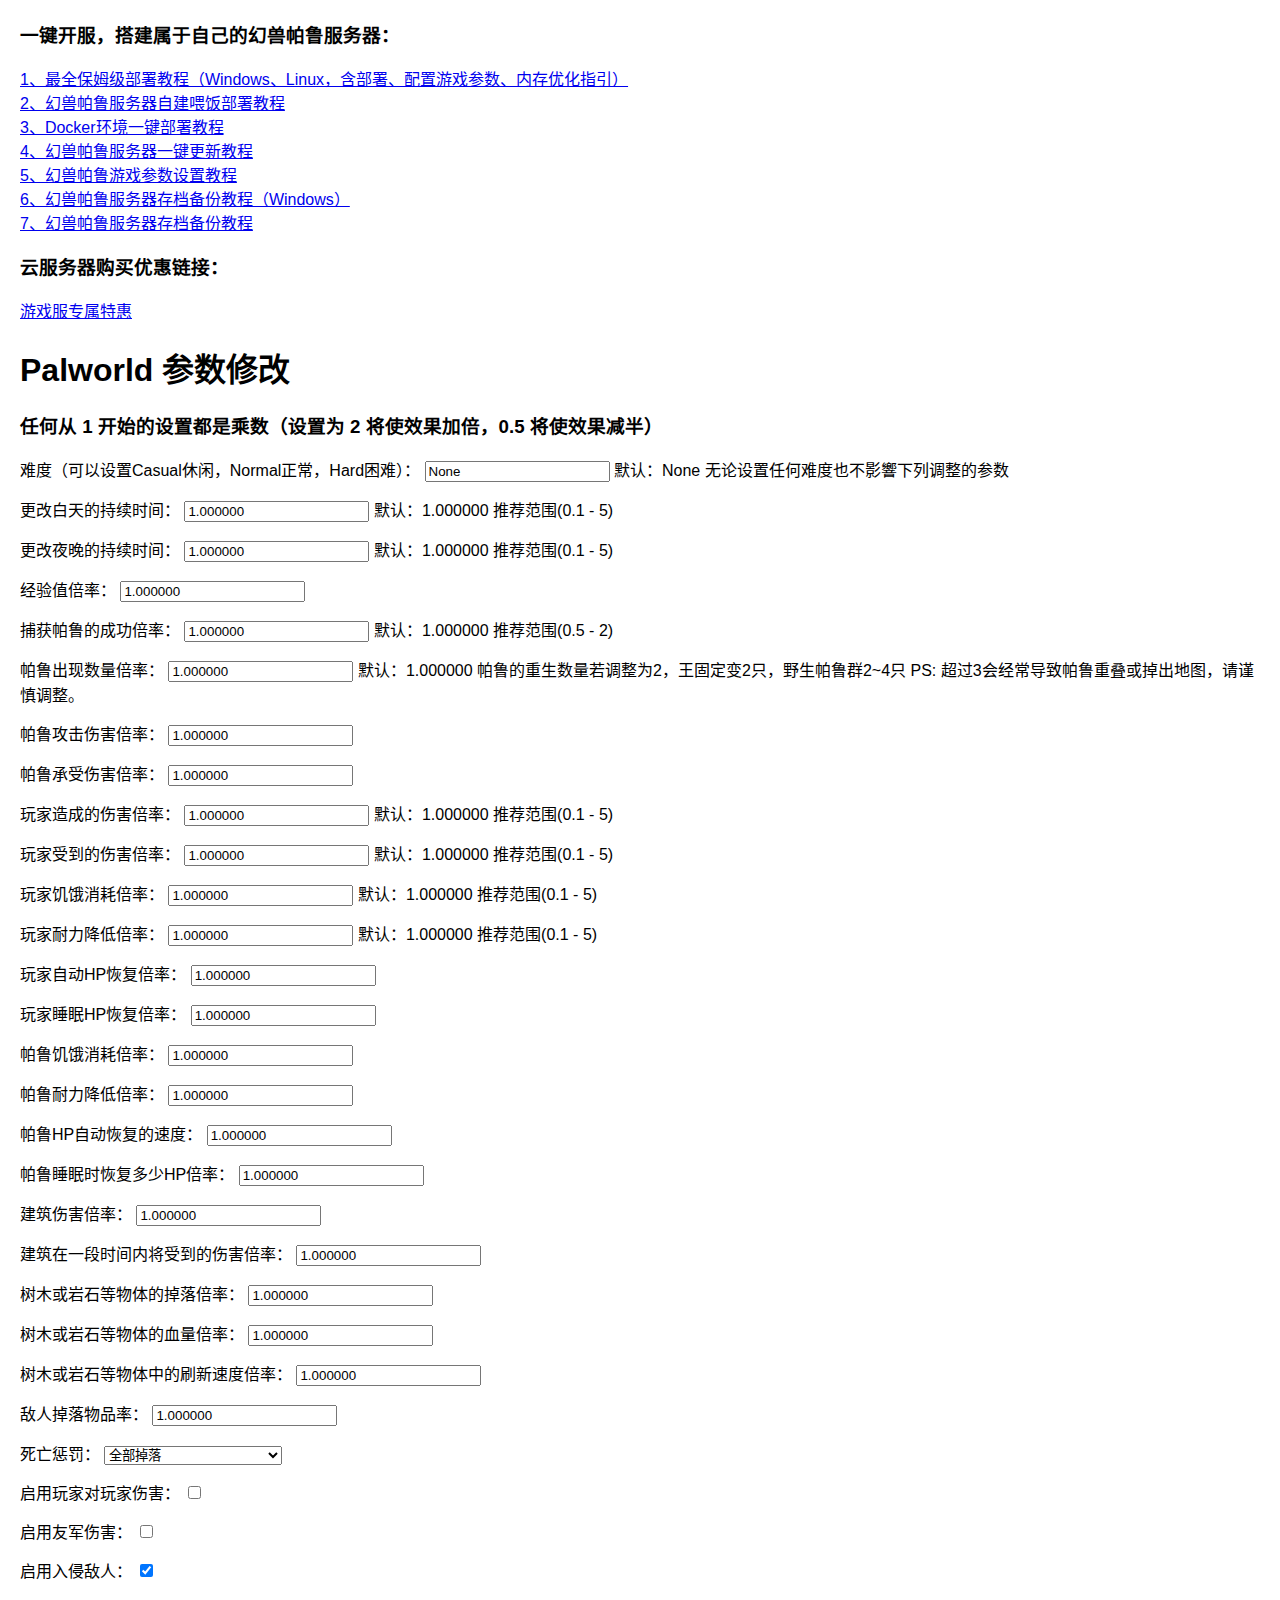
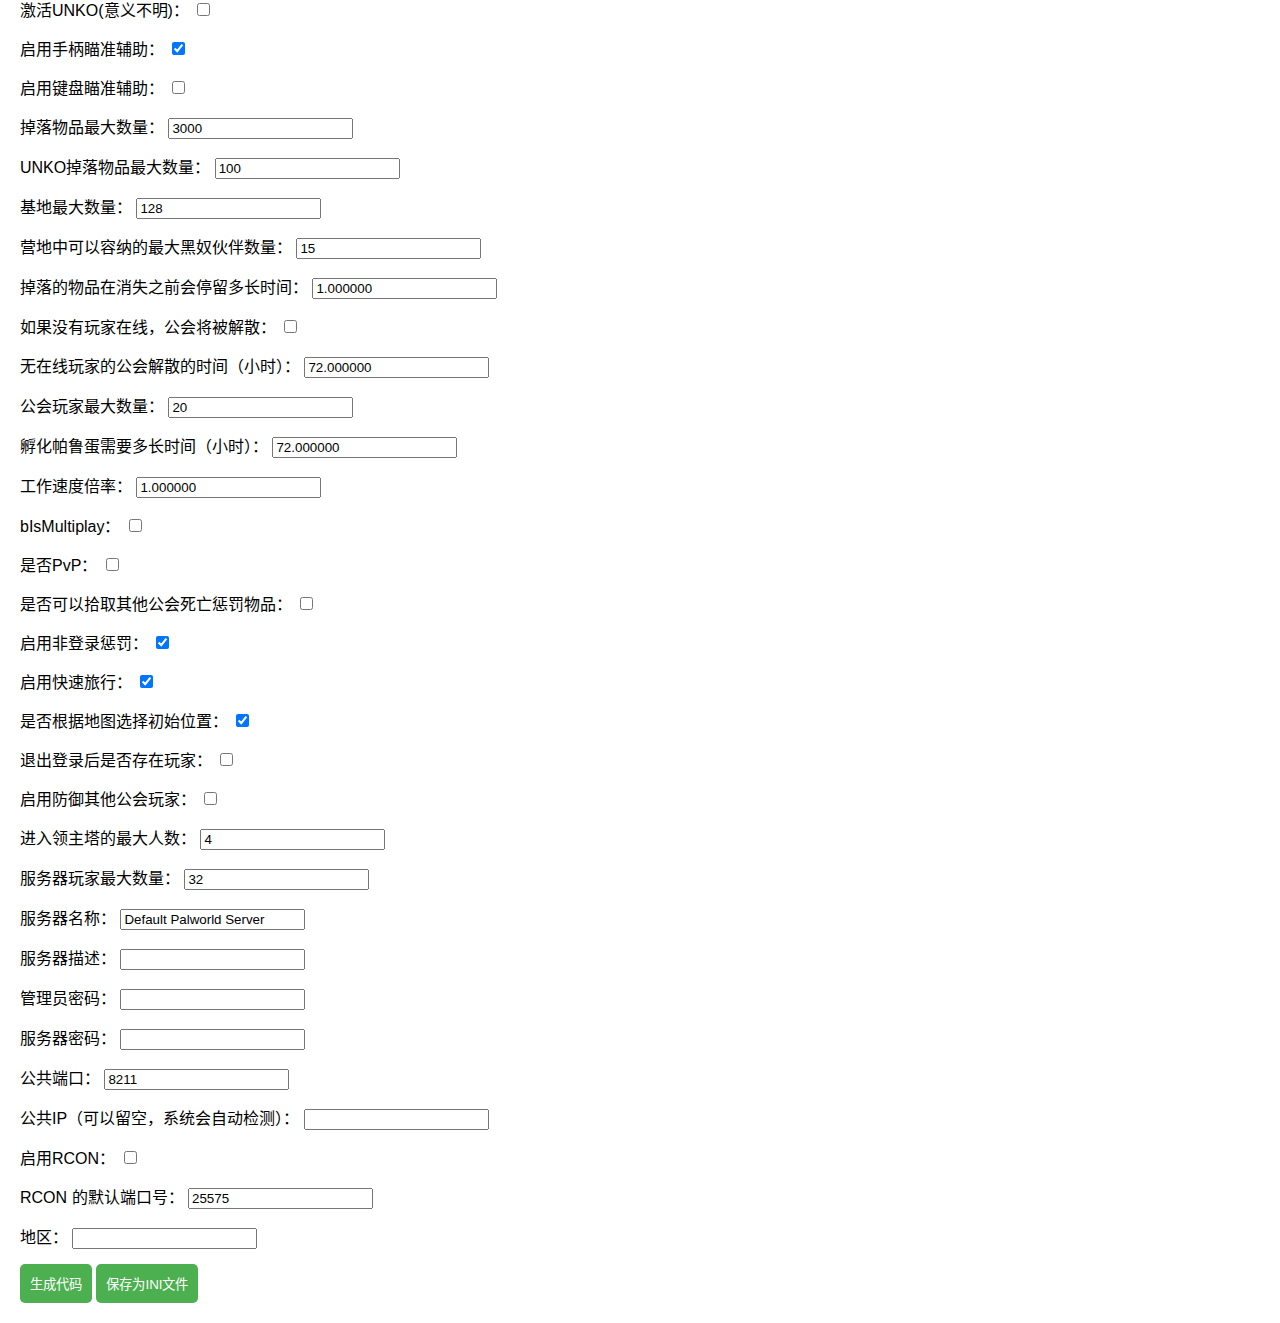
==== commit 8717b63c: "Update mobile.html" ====
--- a/mobile.html
+++ b/mobile.html
@@ -35,7 +35,7 @@
       <a href="https://cloud.tencent.com/developer/article/2382000" target="_blank">1、最全保姆级部署教程（Windows、Linux，含部署、配置游戏参数、内存优化指引）</a>
     </div>
     <div>
-      <a href="https://cloud.tencent.com/developer/article/2383000" target="_blank">2、喂饭署教程</a>
+      <a href="https://cloud.tencent.com/developer/article/2383000" target="_blank">2、幻兽帕鲁服务器自建喂饭部署教程</a>
     </div>
     <div>
       <a href="https://cloud.tencent.com/developer/article/2382852" target="_blank">3、Docker环境一键部署教程</a>
@@ -506,4 +506,4 @@
     </script>
 </body>
 
-</html>+</html>
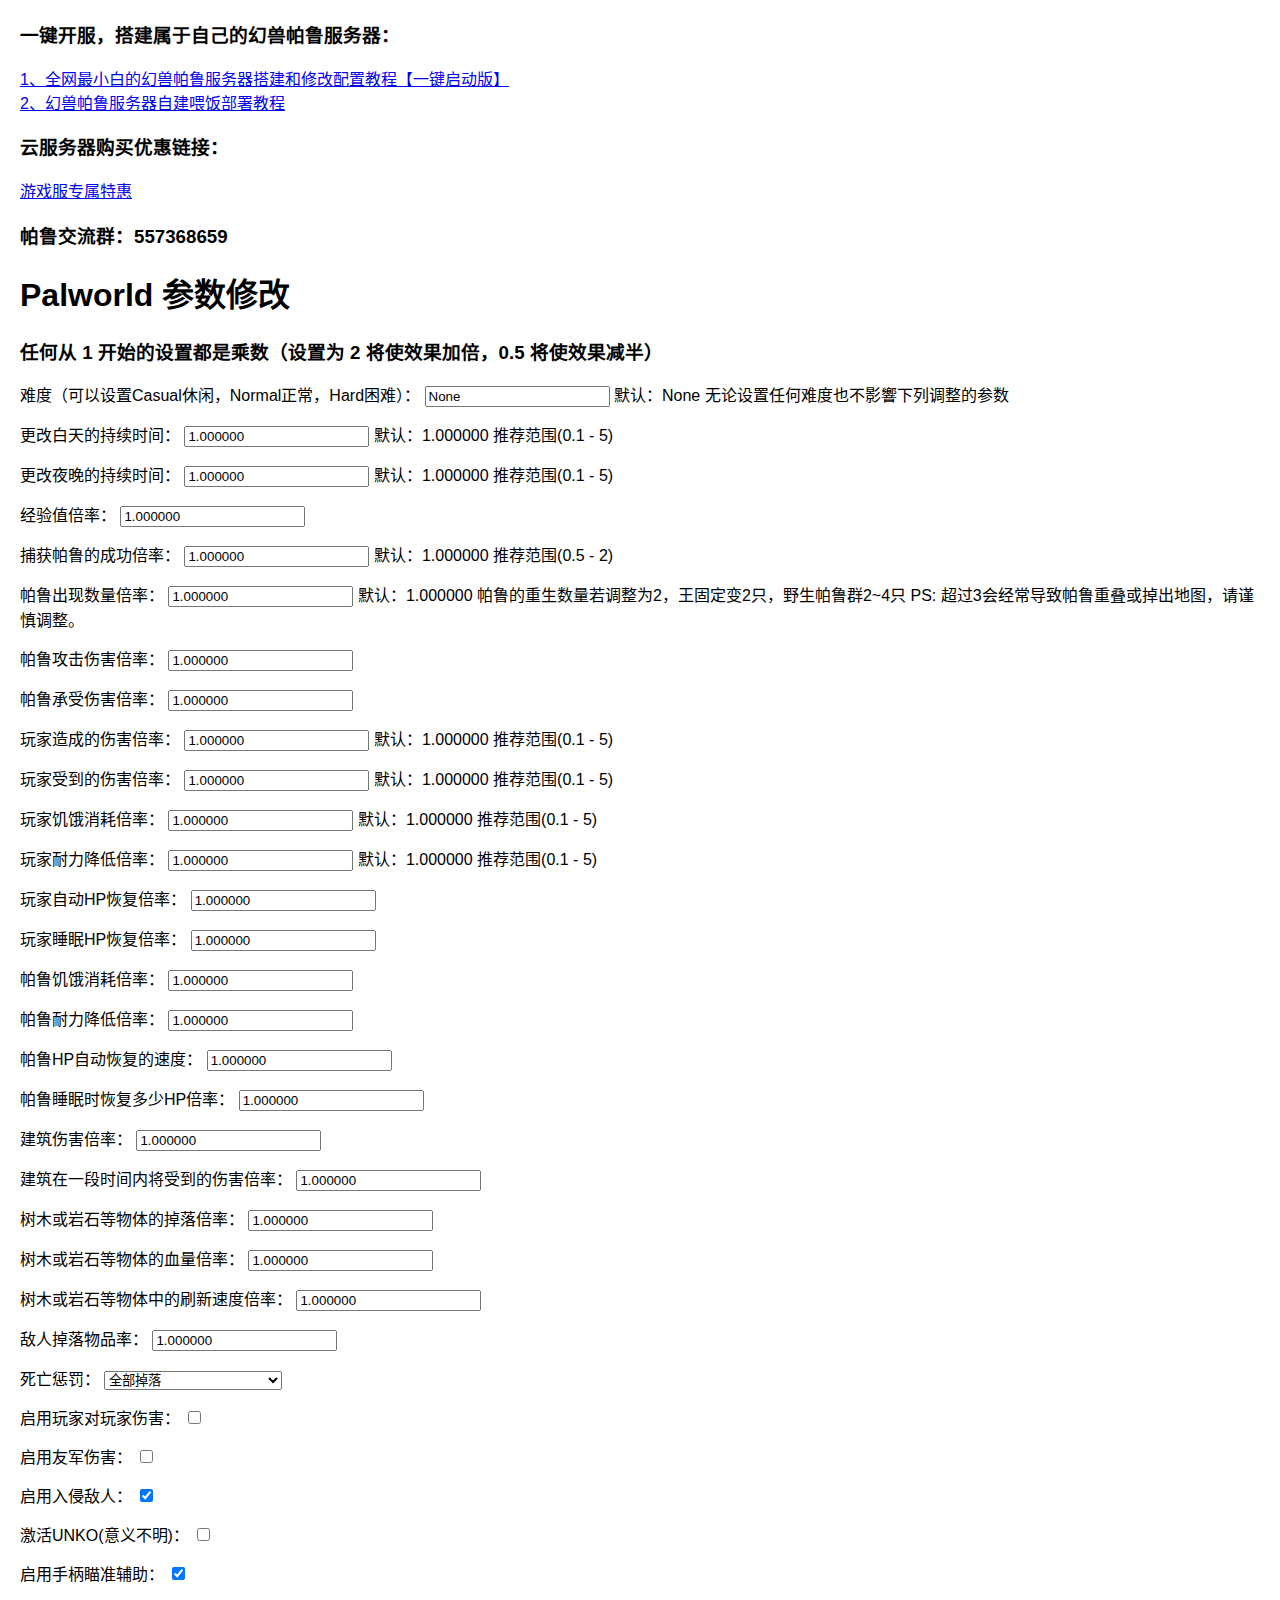
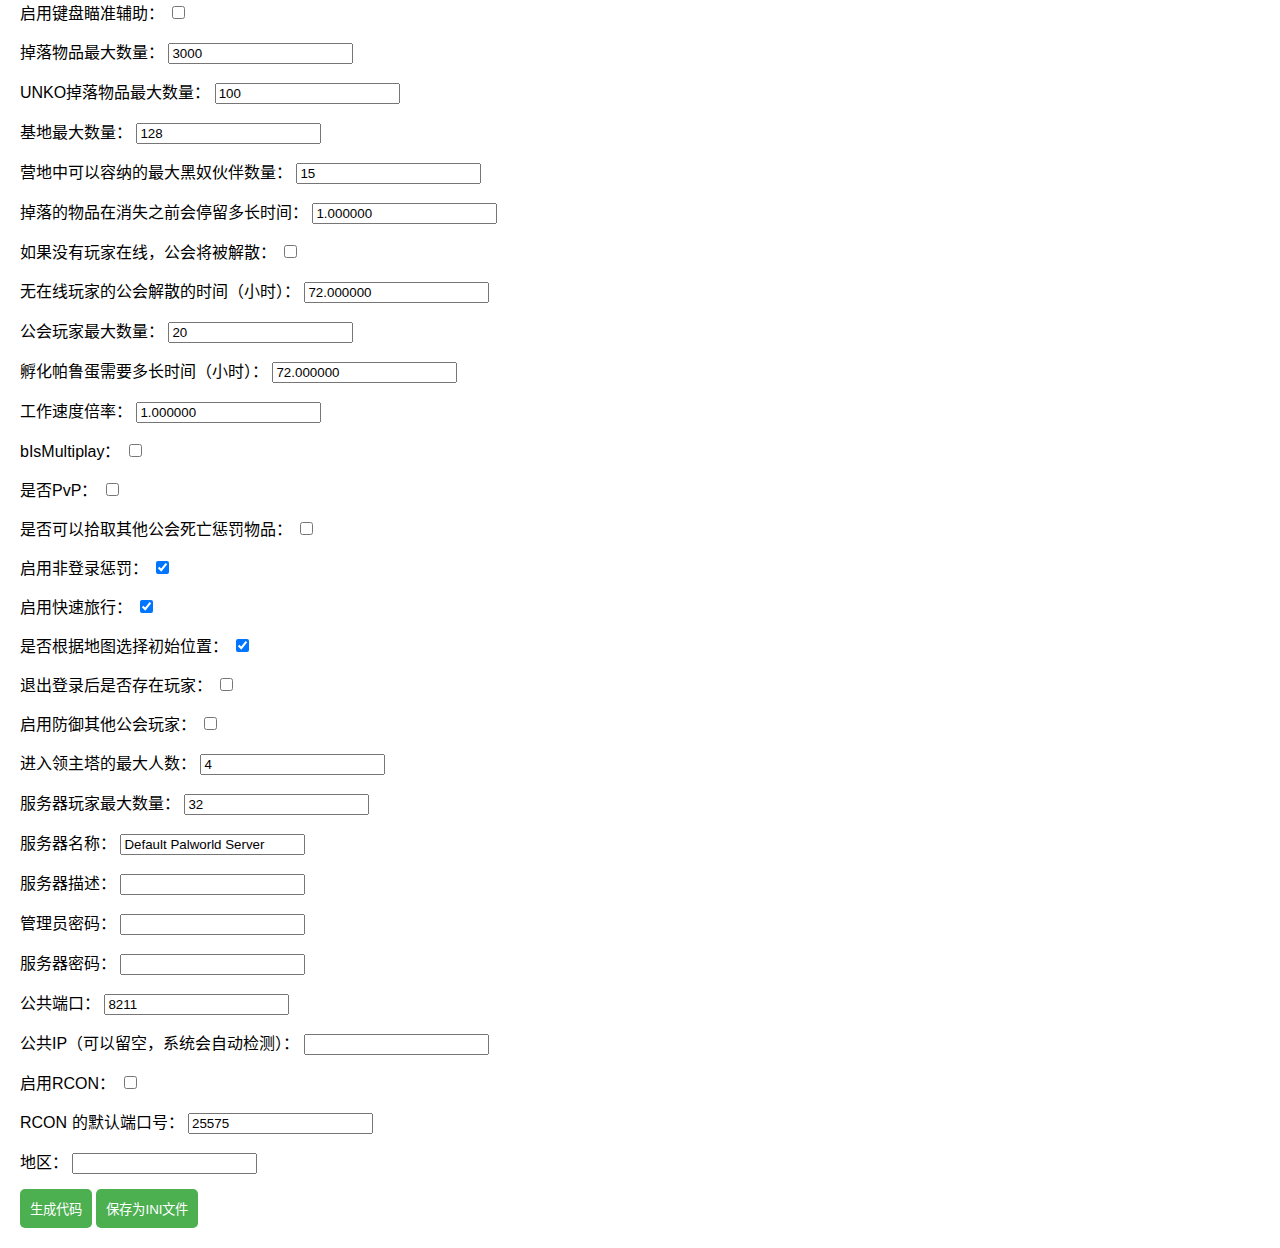
==== commit f4a408b3: "Add files via upload" ====
--- a/mobile.html
+++ b/mobile.html
@@ -32,25 +32,10 @@
   <div>
     <h3>一键开服，搭建属于自己的幻兽帕鲁服务器：</h3>
     <div>
-      <a href="https://cloud.tencent.com/developer/article/2382000" target="_blank">1、最全保姆级部署教程（Windows、Linux，含部署、配置游戏参数、内存优化指引）</a>
+      <a href="https://www.bilibili.com/video/BV1Ri4y1p7gy" target="_blank">1、全网最小白的幻兽帕鲁服务器搭建和修改配置教程【一键启动版】</a>
     </div>
     <div>
       <a href="https://cloud.tencent.com/developer/article/2383000" target="_blank">2、幻兽帕鲁服务器自建喂饭部署教程</a>
-    </div>
-    <div>
-      <a href="https://cloud.tencent.com/developer/article/2382852" target="_blank">3、Docker环境一键部署教程</a>
-    </div>
-    <div>
-      <a href="https://cloud.tencent.com/developer/article/2383571" target="_blank">4、幻兽帕鲁服务器一键更新教程</a>
-    </div>
-    <div>
-      <a href="https://cloud.tencent.com/developer/article/2383187" target="_blank">5、幻兽帕鲁游戏参数设置教程</a>
-    </div>
-    <div>
-      <a href="https://cloud.tencent.com/developer/article/2383775" target="_blank">6、幻兽帕鲁服务器存档备份教程（Windows）</a>
-    </div>
-    <div>
-      <a href="https://cloud.tencent.com/developer/article/2382998" target="_blank">7、幻兽帕鲁服务器存档备份教程</a>
     </div>
   </div>
 
@@ -59,6 +44,10 @@
     <div>
       <a href="https://curl.qcloud.com/KyRm9Ub8" target="_blank">游戏服专属特惠</a>
     </div>
+  </div>
+
+  <div>
+    <h3>帕鲁交流群：557368659</h3>
   </div>
 
   <div>
@@ -506,4 +495,4 @@
     </script>
 </body>
 
-</html>
+</html>